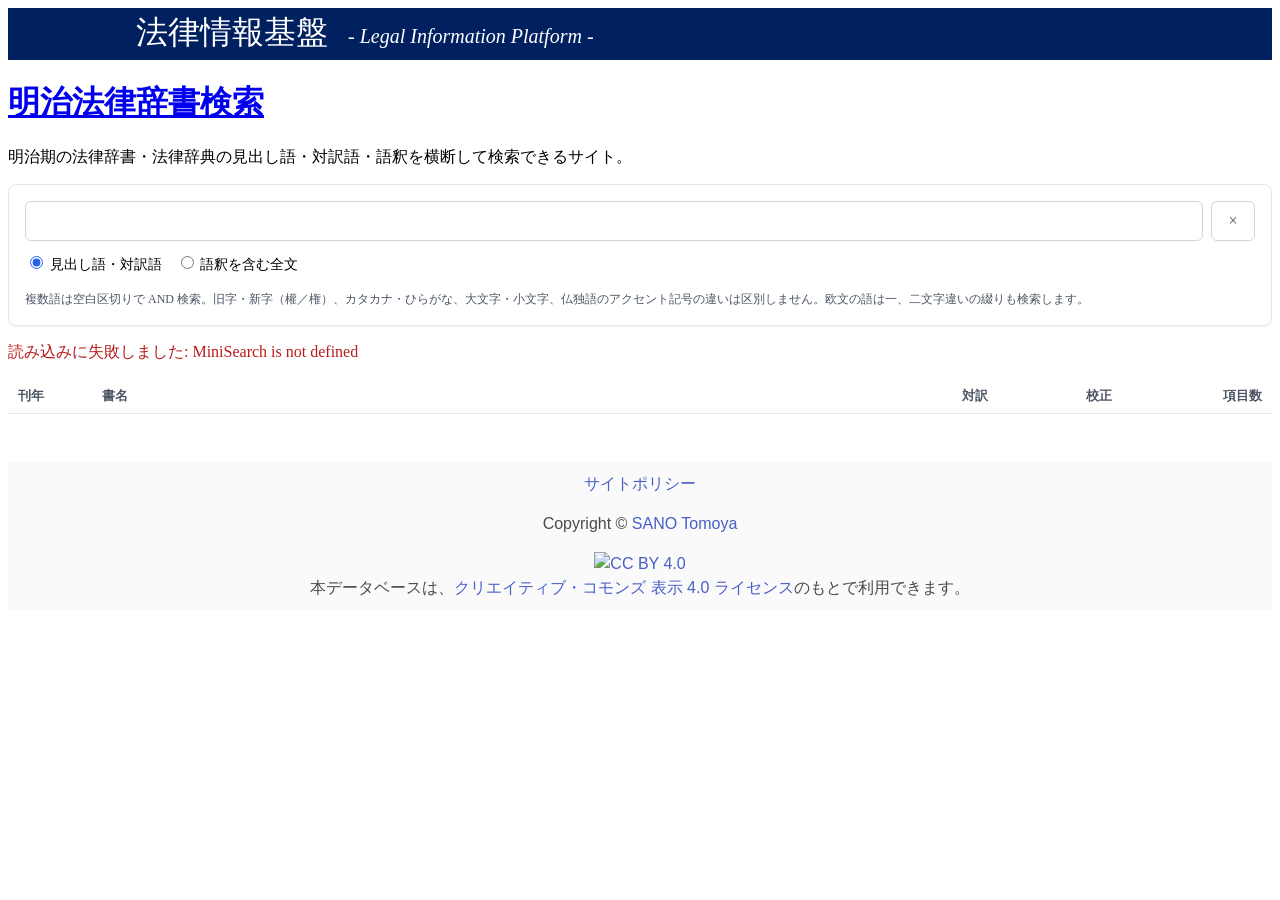
==== index.html @ 805ecbb2 "明治法律辞書検索（juridic）の初版 Co-Authored-By: Claude Opus 5.5 <noreply@anthropic.com>" ====
<!DOCTYPE html>
<html lang="ja">
<head>
<meta charset="UTF-8">
<meta name="viewport" content="width=device-width, initial-scale=1.0">
<link href="https://fonts.googleapis.com/css2?family=Noto+Sans+JP:wght@300;400;500;700&display=swap" rel="stylesheet">
<script src="https://cdn.tailwindcss.com"></script>
<script>
  tailwind.config = { theme: { extend: { fontFamily: { sans: ['"Noto Sans JP"', 'ui-sans-serif', 'system-ui', 'sans-serif'] } } } }
</script>
<title>明治法律辞書検索</title>
<meta name="description" content="明治期の法律辞書・法律辞典（佛和法律字彙・民法應用字解・法律大辭典）の見出し語・語釈を横断検索する">
<link rel="stylesheet" href="style.css">
</head>
<body class="bg-gray-50 text-gray-900 min-h-screen font-sans">

<header class="lp-header">
  <div class="lp-header-inner">
    <div class="title-box"><h1 class="lp-title"><a href="https://law-platform.jp/">法律情報基盤</a></h1><h2 class="lp-subtitle"><a href="https://law-platform.jp/"> - Legal Information Platform - </a></h2></div>
  </div>
</header>

<div class="max-w-3xl mx-auto px-4 pt-8">

  <div class="mb-6 fade-down">
    <h1 class="text-2xl font-bold text-gray-900 tracking-wide"><a href="./">明治法律辞書検索</a></h1>
    <p class="mt-2 text-sm text-gray-500">
      明治期の法律辞書・法律辞典の見出し語・対訳語・語釈を横断して検索できるサイト。
    </p>
  </div>

  <section class="search-panel" aria-label="検索">
    <div class="search-row">
      <input id="q" type="search" autocomplete="off" aria-label="検索語">
      <button id="clear" type="button" title="クリア" aria-label="クリア">×</button>
    </div>

    <div class="options">
      <div class="mode" role="radiogroup" aria-label="検索対象">
        <label><input type="radio" name="mode" value="head" checked> 見出し語・対訳語</label>
        <label><input type="radio" name="mode" value="full"> 語釈を含む全文</label>
      </div>
      <div class="dicts" id="dict-filter" aria-label="辞書の絞り込み"></div>
    </div>
    <p class="hint">複数語は空白区切りで AND 検索。旧字・新字（權／権）、カタカナ・ひらがな、大文字・小文字、仏独語のアクセント記号の違いは区別しません。欧文の語は一、二文字違いの綴りも検索します。</p>
  </section>

  <p id="status" class="mt-6 mb-4 text-sm text-gray-500">データを読み込み中…</p>

  <section id="intro">
    <table class="browse-table">
      <thead>
        <tr><th class="col-year">刊年</th><th>書名</th><th class="col-dir">対訳</th><th class="col-status">校正</th><th class="col-count">項目数</th></tr>
      </thead>
      <tbody id="dict-list"></tbody>
    </table>
  </section>

  <section id="results" aria-live="polite"></section>
  <div id="more-wrap" class="more-wrap" hidden><button id="more" type="button"></button></div>

</div>

<footer class="lp-footer">
  <div class="lp-footer-inner">
    <p><a href="https://law-platform.jp/terms">サイトポリシー</a></p>
    <p>Copyright &copy;<a href="https://researchmap.jp/30419428" rel="noopener noreferrer" target="_blank"> SANO Tomoya</a></p>
    <div>
      <a href="https://creativecommons.org/licenses/by/4.0/" rel="noopener noreferrer" target="_blank"><img alt="CC BY 4.0" class="cc-logo" src="https://licensebuttons.net/l/by/4.0/88x31.png" /></a>
      <p>本データベースは、<a href="https://creativecommons.org/licenses/by/4.0/" rel="noopener noreferrer" target="_blank">クリエイティブ・コモンズ 表示 4.0 ライセンス</a>のもとで利用できます。</p>
    </div>
  </div>
</footer>

<script src="https://cdn.jsdelivr.net/npm/minisearch@7.1.2/dist/umd/index.min.js"></script>
<script src="app.js"></script>
</body>
</html>
---- style.css ----
/* 色・アニメーション・一覧表は司法省日誌（shiho-nisshi.github.io/style.css）と同じ */
:root {
  --accent:      #2563eb;
  --accent-soft: #eff6ff;
  --border:      #e5e7eb;
  --muted:       #4b5563;
  --card-bg:     #ffffff;
  --ink:         #111827;
  --shadow:      0 1px 2px rgba(0,0,0,0.05);
}

@keyframes fadeDown {
  from { opacity: 0; transform: translateY(-8px); }
  to   { opacity: 1; transform: translateY(0); }
}

.fade-down { animation: fadeDown 0.4s ease-out; }

/* Tailwind の preflight（a { color: inherit }）より後に効くよう、範囲を絞って指定する */
.browse-table a, .entry a { color: var(--accent); text-decoration: none; }
.browse-table a:hover, .entry a:hover { text-decoration: underline; }

/* ── 収録辞書の一覧表 ── */
.browse-table { width: 100%; border-collapse: collapse; font-size: 0.9375rem; }
.browse-table .col-year { width: 64px; }
.browse-table .col-dir { width: 104px; }
.browse-table .col-status { width: 84px; }
.browse-table .col-count { width: 72px; text-align: right; }
.browse-table th {
  text-align: left;
  font-size: 0.8125rem;
  color: var(--muted);
  padding: 8px 10px;
  border-bottom: 1px solid var(--border);
}
.browse-table td { padding: 8px 10px; border-bottom: 1px solid var(--border); }
.browse-table .num-cell { text-align: right; color: var(--muted); font-variant-numeric: tabular-nums; }
.browse-table .muted-cell { color: var(--muted); }

/* ── 検索欄 ── */
.search-panel {
  background: var(--card-bg);
  border: 1px solid var(--border);
  border-radius: 8px;
  box-shadow: var(--shadow);
  padding: 16px;
}
.search-row { display: flex; gap: 8px; }
#q {
  flex: 1;
  min-width: 0;
  font: inherit;
  font-size: 1rem;
  padding: 10px 12px;
  border: 1px solid #d1d5db;
  border-radius: 6px;
  background: #fff;
}
#q:focus { outline: 2px solid var(--accent); outline-offset: -1px; border-color: transparent; }
#q::-webkit-search-cancel-button { display: none; }
#clear {
  font: inherit;
  width: 44px;
  border: 1px solid #d1d5db;
  border-radius: 6px;
  background: #fff;
  color: var(--muted);
  cursor: pointer;
}
#clear:hover { background: #f3f4f6; }

.options {
  display: flex;
  flex-wrap: wrap;
  gap: 6px 20px;
  margin-top: 12px;
  font-size: 0.875rem;
}
.options label { cursor: pointer; white-space: nowrap; }
.options input { accent-color: var(--accent); }
.mode, .dicts { display: flex; flex-wrap: wrap; gap: 4px 14px; }
.dicts { flex-basis: 100%; color: var(--muted); }
.hint { margin: 10px 0 0; font-size: 0.75rem; color: var(--muted); line-height: 1.6; }

#status.error { color: #b91c1c; }

/* ── 検索結果カード（司法省日誌の巻ページの記事カードと同じ作り） ── */
.entry {
  background: var(--card-bg);
  border: 1px solid var(--border);
  border-radius: 8px;
  box-shadow: var(--shadow);
  padding: 16px;
  margin-bottom: 16px;
}
.entry.focus { outline: 3px solid #eda100; outline-offset: 2px; }

.entry-meta {
  display: flex;
  flex-wrap: wrap;
  align-items: center;
  gap: 8px;
  font-size: 0.875rem;
  margin-bottom: 8px;
  padding-bottom: 8px;
  border-bottom: 1px dashed var(--border);
}
.badge {
  display: inline-block;
  padding: 0 8px;
  border-radius: 9999px;
  border: 1px solid #d1d5db;
  font-size: 0.75rem;
  line-height: 1.25rem;
  color: #374151;
  white-space: nowrap;
}
.entry a.badge-solid {
  border-color: #1f2937;
  background: #1f2937;
  color: #fff;
}
.entry a.badge-solid:hover { background: #374151; text-decoration: none; }
.entry-meta .source { margin-left: auto; font-size: 0.75rem; }

.hw-line { display: flex; flex-wrap: wrap; align-items: baseline; gap: 2px 10px; }
.hw { margin: 0; font-size: 1.125rem; font-weight: 700; color: var(--ink); }
.col, .reading { color: var(--muted); font-size: 0.9375rem; }

.trans { margin: 6px 0 0; font-size: 0.9375rem; }
.trans div { display: flex; gap: 8px; }
.trans dt { flex: none; color: var(--muted); font-size: 0.8125rem; width: 1.5em; padding-top: 1px; }
.trans dd { margin: 0; }

.def {
  margin-top: 8px;
  font-size: 1rem;
  line-height: 1.9;
  color: var(--ink);
  white-space: pre-line;
  word-break: break-all;
}
.def .kwic { display: block; margin: 2px 0; }
.def .kwic::before { content: "… "; color: var(--muted); }
.def .kwic::after { content: " …"; color: var(--muted); }
.def .note { font-size: 0.8125rem; color: var(--muted); }
.toggle {
  font: inherit;
  font-size: 0.8125rem;
  color: var(--accent);
  background: none;
  border: none;
  padding: 0;
  margin-left: 6px;
  cursor: pointer;
}
.toggle:hover { text-decoration: underline; }

.rel {
  margin-top: 10px;
  padding-top: 6px;
  border-top: 1px dashed var(--border);
  font-size: 0.875rem;
}
.rel-caption { color: #6b7280; }
.rel a { margin-right: 10px; }

mark { background: #fef08a; color: inherit; padding: 0 1px; border-radius: 2px; }

.more-wrap { text-align: center; margin: 16px 0; }
#more {
  font: inherit;
  font-size: 0.875rem;
  padding: 8px 24px;
  border: 1px solid var(--border);
  border-radius: 6px;
  background: var(--card-bg);
  box-shadow: var(--shadow);
  cursor: pointer;
}
#more:hover { background: #f3f4f6; }

/* ── 法律情報基盤（law-platform.jp）と同じヘッダー・フッター ── */
.lp-header { background-color: #002060; }
.lp-header-inner {
  display: flex;
  align-items: stretch;
  max-width: 1024px;
  min-height: 3.25rem;
  margin: 0 auto;
}
.lp-header .title-box { padding: 0.5rem 1rem 0 0.5rem; }
.lp-header .lp-title,
.lp-header .lp-subtitle { display: inline-block; margin: 0; line-height: 1; }
.lp-header .lp-title { font-size: 2rem; font-weight: 600; }
.lp-header .lp-title a { font-family: "HG教科書体"; font-weight: normal; }
.lp-header .lp-subtitle {
  font-size: 1.25rem;
  font-weight: 400;
  font-family: "Times New Roman";
  font-style: italic;
  margin-left: 1em;
}
.lp-header .lp-title a,
.lp-header .lp-subtitle a { color: white; text-decoration: none; }

.lp-footer {
  margin-top: 3rem;
  padding: 10px;
  background-color: #fafafa;
  color: #4a4a4a;
  font-family: BlinkMacSystemFont, -apple-system, "Segoe UI", Roboto, Oxygen, Ubuntu, Cantarell, "Fira Sans", "Droid Sans", "Helvetica Neue", Helvetica, Arial, sans-serif;
  font-size: 1rem;
  font-weight: 400;
  line-height: 1.5;
  text-align: center;
}
.lp-footer-inner { max-width: 960px; margin: 0 auto; }
.lp-footer p { margin: 0; }
.lp-footer p:not(:last-child) { margin-bottom: 1em; }
.lp-footer a { color: #485fc7; text-decoration: none; }
.lp-footer a:hover { color: #363636; }
.lp-footer img { display: inline; height: auto; max-width: 100%; vertical-align: baseline; }
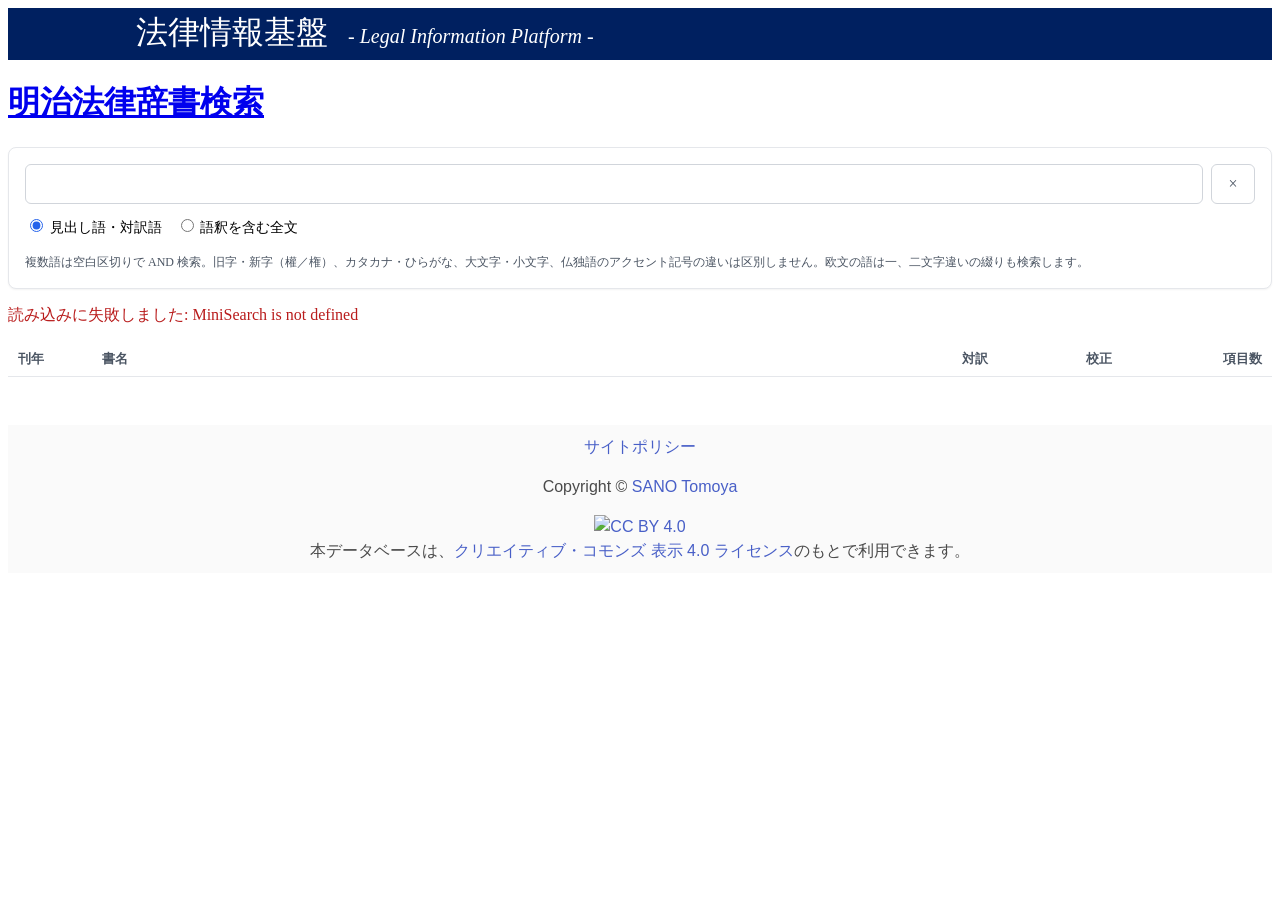
==== commit 09a66898: "辞書ごとの全項目一覧ページを追加し、トップの書名リンクをそこへ向ける - docs/<書誌ID>.html: 検索結果と同じカードで全項目を並べ、頭文字・読みの仮名の目次を付ける - トップページの説" ====
--- a/index.html
+++ b/index.html
@@ -24,9 +24,6 @@
 
   <div class="mb-6 fade-down">
     <h1 class="text-2xl font-bold text-gray-900 tracking-wide"><a href="./">明治法律辞書検索</a></h1>
-    <p class="mt-2 text-sm text-gray-500">
-      明治期の法律辞書・法律辞典の見出し語・対訳語・語釈を横断して検索できるサイト。
-    </p>
   </div>
 
   <section class="search-panel" aria-label="検索">
--- a/style.css
+++ b/style.css
@@ -180,6 +180,37 @@
 }
 #more:hover { background: #f3f4f6; }
 
+/* ── 辞書ごとの一覧ページ（docs/*.html）。項目カードは検索結果と共通 ── */
+.doc-back { margin: 0 0 8px; font-size: 0.875rem; }
+.doc-back a, .doc-source, .doc-toc a { color: var(--accent); text-decoration: none; }
+.doc-back a:hover, .doc-source:hover, .toc-part a:hover { text-decoration: underline; }
+
+.doc-toc {
+  background: var(--card-bg);
+  border: 1px solid var(--border);
+  border-radius: 8px;
+  box-shadow: var(--shadow);
+  margin-bottom: 24px;
+}
+.doc-toc summary { cursor: pointer; padding: 12px 16px; font-weight: 500; }
+.toc-body { padding: 0 16px 14px; }
+.toc-part { margin: 10px 0 6px; font-size: 0.8125rem; color: var(--muted); }
+.toc-part:first-child { margin-top: 0; }
+.toc-grid { display: flex; flex-wrap: wrap; gap: 6px; margin: 0; padding: 0; list-style: none; }
+.toc-grid a {
+  display: inline-block;
+  min-width: 2.25em;
+  padding: 2px 6px;
+  border: 1px solid var(--border);
+  border-radius: 6px;
+  text-align: center;
+}
+.toc-grid a:hover { background: var(--accent-soft); }
+
+/* 数千件のカードを並べるので、画面外のカードは描画を省く */
+.doc-entry { content-visibility: auto; contain-intrinsic-size: auto 160px; scroll-margin-top: 16px; }
+.doc-entry:target { outline: 3px solid #eda100; outline-offset: 2px; }
+
 /* ── 法律情報基盤（law-platform.jp）と同じヘッダー・フッター ── */
 .lp-header { background-color: #002060; }
 .lp-header-inner {
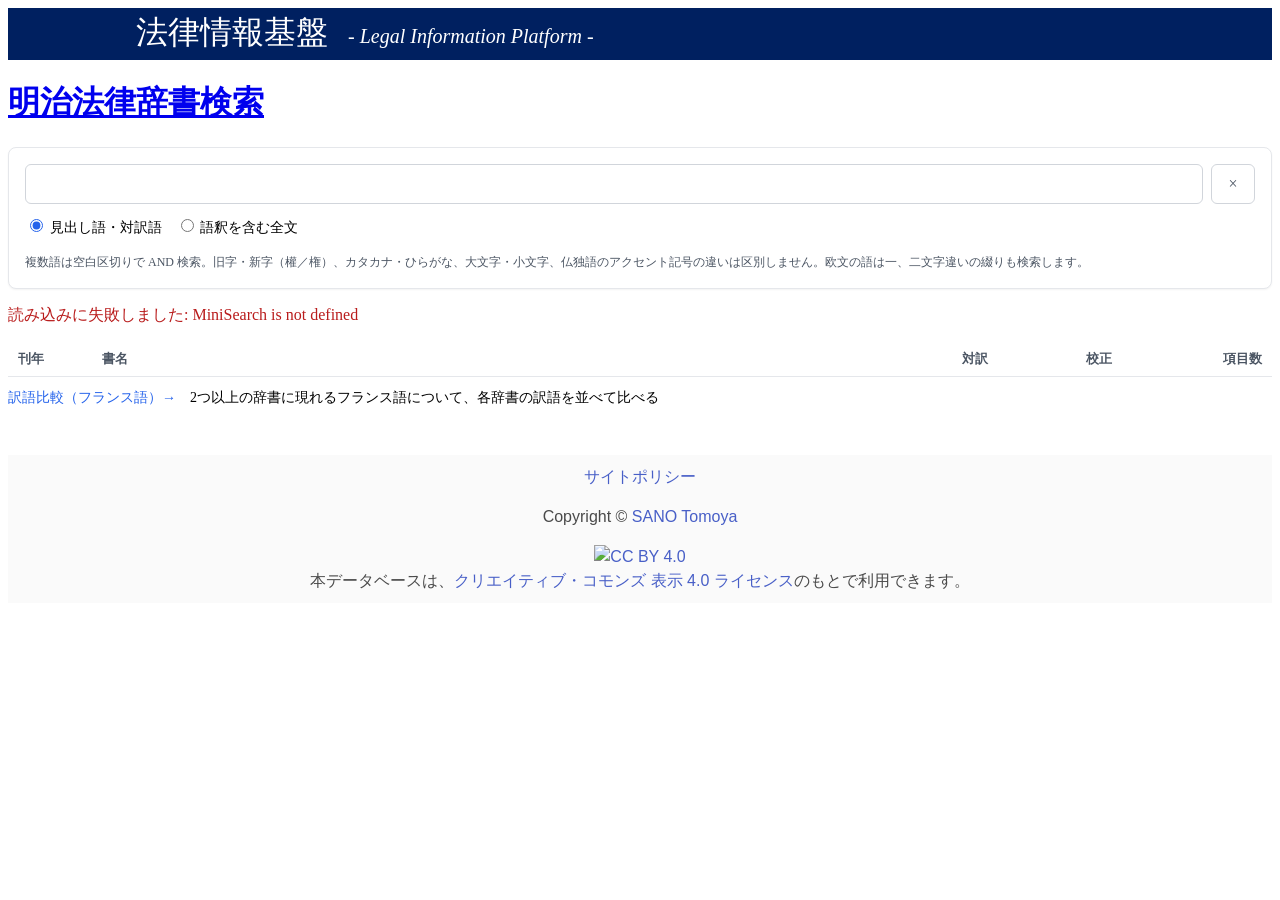
==== commit c1676b40: "訳語比較（フランス語）のページを追加 2つ以上の辞書に現れるフランス語ごとに各辞書の訳語を並べ、一致・不一致を色分けする。 辞書の組み合わせ別の集計、絞り込み、各辞書の項目へのリンクを付け、トップから" ====
--- a/index.html
+++ b/index.html
@@ -51,6 +51,7 @@
       </thead>
       <tbody id="dict-list"></tbody>
     </table>
+    <p class="intro-links"><a href="docs/compare.html">訳語比較（フランス語）→</a>　2つ以上の辞書に現れるフランス語について、各辞書の訳語を並べて比べる</p>
   </section>
 
   <section id="results" aria-live="polite"></section>
--- a/style.css
+++ b/style.css
@@ -211,6 +211,101 @@
 .doc-entry { content-visibility: auto; contain-intrinsic-size: auto 160px; scroll-margin-top: 16px; }
 .doc-entry:target { outline: 3px solid #eda100; outline-offset: 2px; }
 
+/* ── 訳語比較ページ（docs/compare.html） ── */
+.intro-links { margin: 12px 0 0; font-size: 0.875rem; }
+.intro-links a, .cmp-table a { color: var(--accent); text-decoration: none; }
+.intro-links a:hover, .cmp-table a:hover { text-decoration: underline; }
+
+.cmp-stats { font-size: 1rem; }
+.cmp-stats th { font-size: 0.875rem; }
+.cmp-stats td:first-child { white-space: nowrap; }
+.cmp-stats .cmp-total td { font-weight: 500; color: var(--ink); border-bottom: none; }
+
+.cmp-filter {
+  display: flex;
+  flex-wrap: wrap;
+  align-items: center;
+  gap: 8px 16px;
+  margin-bottom: 12px;
+  font-size: 0.9375rem;
+  color: var(--muted);
+}
+.cmp-filter select, .cmp-filter input {
+  font: inherit;
+  color: var(--ink);
+  padding: 4px 8px;
+  border: 1px solid #d1d5db;
+  border-radius: 6px;
+  background: #fff;
+  max-width: 100%;
+}
+.cmp-filter input { width: 10em; }
+.cmp-count { margin-left: auto; font-variant-numeric: tabular-nums; }
+
+/* 列幅は中身によらず、フランス語の列のほかは辞書ごとに等分する */
+.cmp-table {
+  width: 100%;
+  table-layout: fixed;
+  border-collapse: collapse;
+  background: var(--card-bg);
+  border: 1px solid var(--border);
+  font-size: 1.0625rem;
+}
+.cmp-table thead th {
+  position: sticky;
+  top: 0;
+  z-index: 1;
+  background: #f3f4f6;
+  text-align: left;
+  font-size: 0.875rem;
+  font-weight: 500;
+  color: var(--muted);
+  padding: 8px 10px;
+  border-bottom: 1px solid var(--border);
+}
+.cmp-year { font-weight: 400; }
+.cmp-table tbody th, .cmp-table td {
+  padding: 8px 10px;
+  border-bottom: 1px solid var(--border);
+  vertical-align: top;
+  text-align: left;
+}
+.cmp-table thead th:first-child { width: 22%; }
+.cmp-table tbody th { font-weight: 400; }
+.cmp-words li { overflow-wrap: anywhere; }
+.cmp-fr { display: block; font-weight: 700; color: var(--ink); word-break: break-word; }
+.cmp-status { display: block; margin-top: 2px; font-size: 0.8125rem; }
+.cmp-all { color: #15803d; }
+.cmp-some { color: #b45309; }
+.cmp-none { color: #b91c1c; }
+.cmp-empty { color: #9ca3af; }
+
+.cmp-words { margin: 0; padding: 0; list-style: none; display: flex; flex-direction: column; gap: 4px; }
+.cmp-words li, .cmp-key {
+  padding: 1px 8px;
+  border-left: 3px solid;
+  border-radius: 3px;
+}
+.cmp-key { display: inline-block; margin: 0 2px; padding: 0 6px; line-height: 1.5; }
+.cmp-words .match, .cmp-key.match { background: #f0fdf4; border-color: #16a34a; }
+.cmp-words .diff, .cmp-key.diff { background: #fffbeb; border-color: #d97706; }
+
+/* 狭い画面では1行を1枚のカードにし、セルの前に辞書名を出す */
+@media (max-width: 640px) {
+  .cmp-table, .cmp-table tbody, .cmp-table tr, .cmp-table tbody th, .cmp-table td { display: block; width: auto; }
+  .cmp-table thead { display: none; }
+  .cmp-table tr { border-bottom: 1px solid var(--border); padding: 4px 0; }
+  .cmp-table tbody th, .cmp-table td { border-bottom: none; padding: 4px 12px; }
+  .cmp-table td::before {
+    content: attr(data-label);
+    display: block;
+    font-size: 0.8125rem;
+    color: var(--muted);
+    margin-bottom: 2px;
+  }
+  .cmp-count { margin-left: 0; }
+}
+
 /* ── 法律情報基盤（law-platform.jp）と同じヘッダー・フッター ── */
 .lp-header { background-color: #002060; }
 .lp-header-inner {
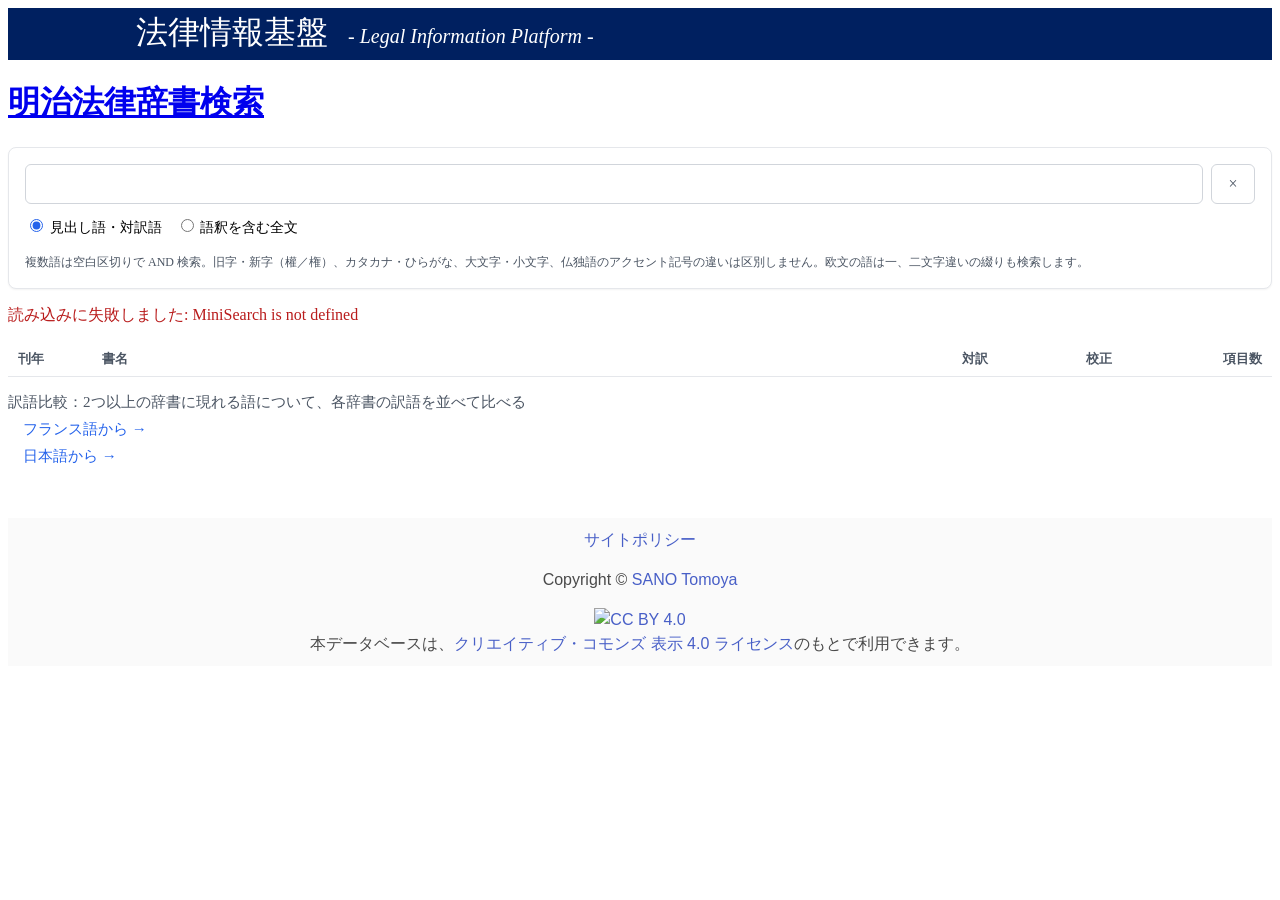
==== commit da48957e: "訳語比較に日本語からのページを加え、共通の表示と重複を直す - 日本語（見出し語・訳語）ごとに各辞書の外国語を並べる compare-ja.html を追加し、2つの比較ページをタブで行き来できるよう" ====
--- a/index.html
+++ b/index.html
@@ -51,7 +51,13 @@
       </thead>
       <tbody id="dict-list"></tbody>
     </table>
-    <p class="intro-links"><a href="docs/compare.html">訳語比較（フランス語）→</a>　2つ以上の辞書に現れるフランス語について、各辞書の訳語を並べて比べる</p>
+    <div class="intro-links">
+      <p>訳語比較：2つ以上の辞書に現れる語について、各辞書の訳語を並べて比べる</p>
+      <ul>
+        <li><a href="docs/compare.html">フランス語から →</a></li>
+        <li><a href="docs/compare-ja.html">日本語から →</a></li>
+      </ul>
+    </div>
   </section>
 
   <section id="results" aria-live="polite"></section>
--- a/style.css
+++ b/style.css
@@ -212,7 +212,9 @@
 .doc-entry:target { outline: 3px solid #eda100; outline-offset: 2px; }
 
 /* ── 訳語比較ページ（docs/compare.html） ── */
-.intro-links { margin: 12px 0 0; font-size: 0.875rem; }
+.intro-links { margin: 16px 0 0; font-size: 0.9375rem; }
+.intro-links p { margin: 0 0 4px; color: var(--muted); }
+.intro-links ul { margin: 0; padding: 0 0 0 1em; list-style: none; line-height: 1.8; }
 .intro-links a, .cmp-table a { color: var(--accent); text-decoration: none; }
 .intro-links a:hover, .cmp-table a:hover { text-decoration: underline; }
 
@@ -273,7 +275,8 @@
 .cmp-table thead th:first-child { width: 22%; }
 .cmp-table tbody th { font-weight: 400; }
 .cmp-words li { overflow-wrap: anywhere; }
-.cmp-fr { display: block; font-weight: 700; color: var(--ink); word-break: break-word; }
+.cmp-key-word { display: block; font-weight: 700; color: var(--ink); word-break: break-word; }
+.cmp-reading { display: block; font-size: 0.8125rem; color: var(--muted); }
 .cmp-status { display: block; margin-top: 2px; font-size: 0.8125rem; }
 .cmp-all { color: #15803d; }
 .cmp-some { color: #b45309; }
@@ -289,6 +292,36 @@
 .cmp-key { display: inline-block; margin: 0 2px; padding: 0 6px; line-height: 1.5; }
 .cmp-words .match, .cmp-key.match { background: #f0fdf4; border-color: #16a34a; }
 .cmp-words .diff, .cmp-key.diff { background: #fffbeb; border-color: #d97706; }
+/* 同じ訳語の別の項目（2つ目以降）へのリンク */
+.cmp-also { font-size: 0.75rem; margin-left: 3px; }
+
+/* 日本語からの比較：1項目が1行。仏語を色分けし、英語・独語は下に灰色で添える */
+.cmp-foreign li { border-left: none; padding: 0; }
+.cmp-foreign .match, .cmp-foreign .diff {
+  display: inline-block;
+  margin-right: 4px;
+  padding: 1px 8px;
+  border-left: 3px solid;
+  border-radius: 3px;
+}
+.cmp-others { display: block; margin: 2px 0 0 4px; font-size: 0.875rem; color: #6b7280; }
+.cmp-lang { font-size: 0.75rem; }
+
+.cmp-tabs { display: flex; gap: 4px; margin-top: 14px; border-bottom: 1px solid var(--border); }
+.cmp-tabs a {
+  margin-bottom: -1px;
+  padding: 6px 14px;
+  font-size: 0.9375rem;
+  color: var(--accent);
+  text-decoration: none;
+  border: 1px solid transparent;
+  border-bottom: none;
+  border-radius: 6px 6px 0 0;
+}
+.cmp-tabs a:hover { text-decoration: underline; }
+.cmp-tabs a[aria-current] { color: var(--ink); font-weight: 500; background: var(--card-bg); border-color: var(--border); }
+.cmp-tabs a[aria-current]:hover { text-decoration: none; }
+.cmp-note { margin: 8px 0 0; font-size: 0.8125rem; color: var(--muted); line-height: 1.6; }
 
 /* 狭い画面では1行を1枚のカードにし、セルの前に辞書名を出す */
 @media (max-width: 640px) {
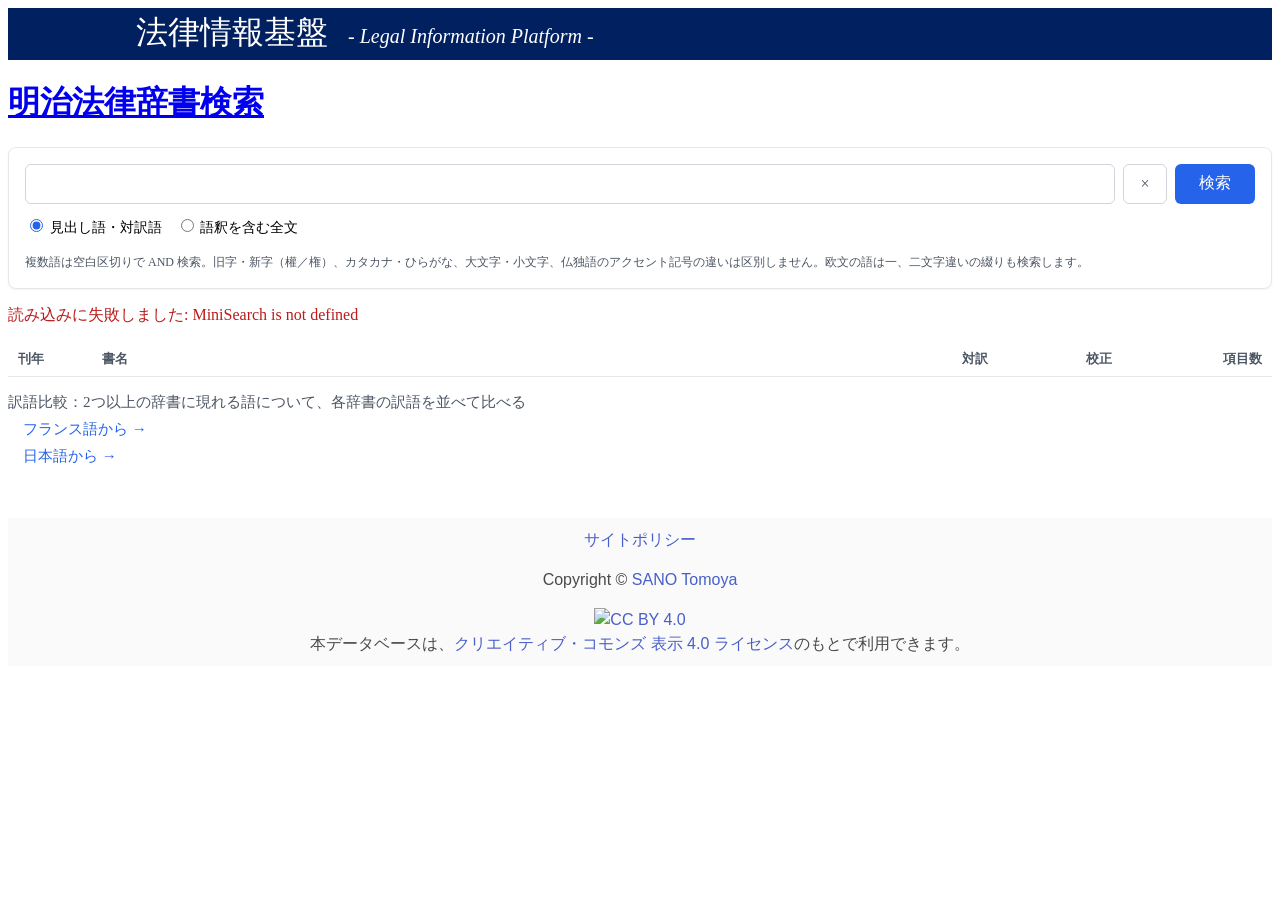
==== commit 80a7f20e: "入力しながらの検索をやめ、Enter と検索ボタンで検索する。README の対応表の場所を直す Co-Authored-By: Claude Opus 5.5 <noreply@anthropic." ====
--- a/index.html
+++ b/index.html
@@ -30,6 +30,7 @@
     <div class="search-row">
       <input id="q" type="search" autocomplete="off" aria-label="検索語">
       <button id="clear" type="button" title="クリア" aria-label="クリア">×</button>
+      <button id="go" type="button">検索</button>
     </div>
 
     <div class="options">
--- a/style.css
+++ b/style.css
@@ -68,6 +68,18 @@
   cursor: pointer;
 }
 #clear:hover { background: #f3f4f6; }
+/* 検索ボタン（SCAPIN-DB の Search ボタンと同じ） */
+#go {
+  font: inherit;
+  flex: none;
+  padding: 0 24px;
+  color: #fff;
+  background: var(--accent);
+  border: none;
+  border-radius: 6px;
+  cursor: pointer;
+}
+#go:hover { background: #1d4ed8; }
 
 .options {
   display: flex;
